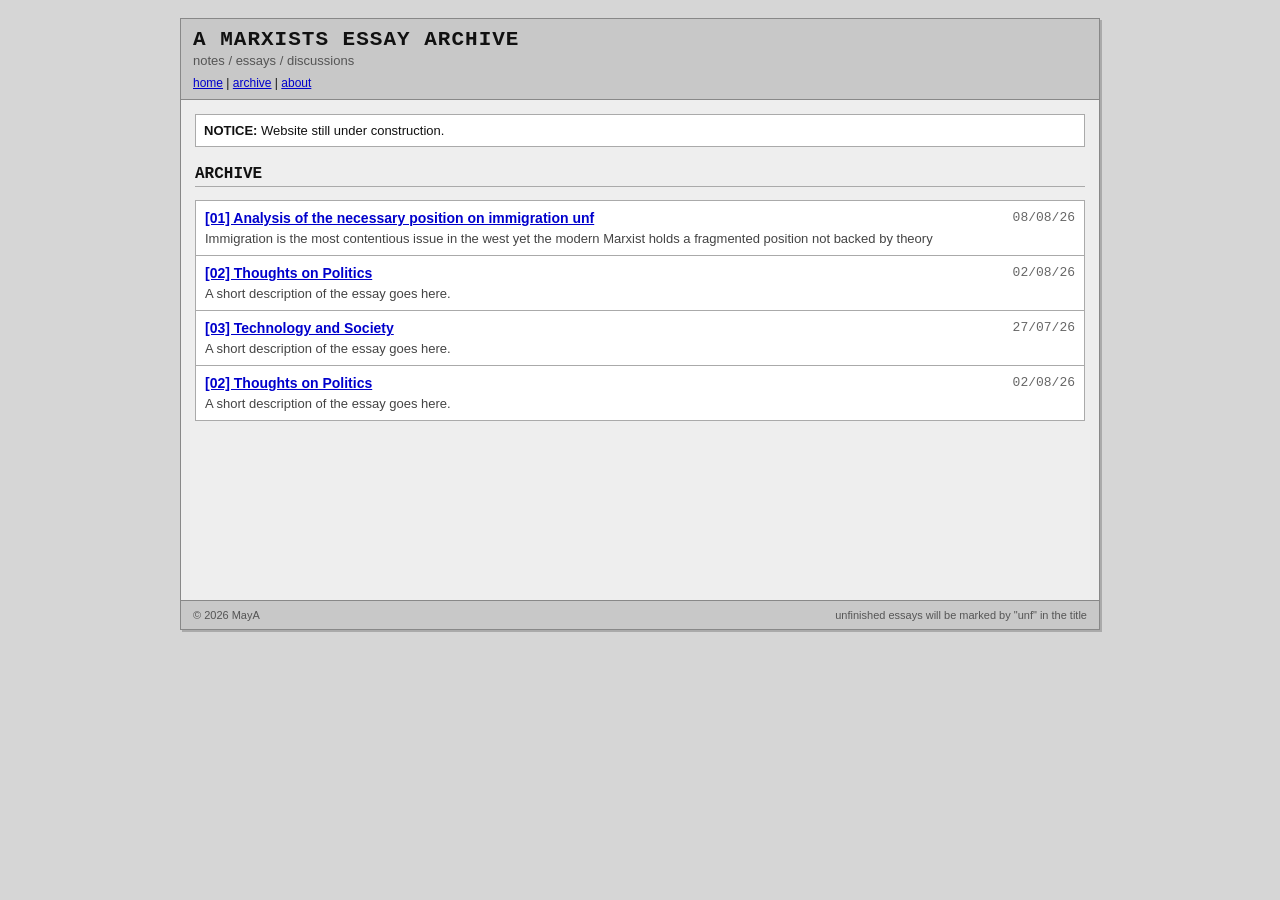
==== index.html @ dbf1d0b2 "edit 1" ====
<!DOCTYPE html>
<html lang="en">
<head>
  <meta charset="UTF-8">
  <meta name="viewport" content="width=device-width, initial-scale=1.0">
  <title>A MARXISTS ESSAY ARCHIVE</title>
  <link rel="stylesheet" href="style.css">
</head>
<body>
  <div class="page">
    <header>
      <div class="title">A MARXISTS ESSAY ARCHIVE</div>
      <div class="subtitle">notes / essays / discussions</div>
      <nav>
        <a href="index.html">home</a> |
        <a href="#archive">archive</a> |
        <a href="about.html">about</a>
      </nav>
    </header>

    <main>
      <section class="notice">
        <b>NOTICE:</b> Website still under construction.
      </section>

      <h2 id="archive">ARCHIVE</h2>

      <div class="essay-list">
        <article>
          <a class="essay-title" href="essay-01.html">[01] Analysis of the necessary position on immigration unf</a>
          <span class="date">08/08/26</span>
          <p>Immigration is the most contentious issue in the west yet the modern Marxist holds a fragmented position not backed by theory</p>
        </article>

        <article>
          <a class="essay-title" href="essay-02.html">[02] Thoughts on Politics</a>
          <span class="date">02/08/26</span>
          <p>A short description of the essay goes here.</p>
        </article>

        <article>
          <a class="essay-title" href="essay-03.html">[03] Technology and Society</a>
          <span class="date">27/07/26</span>
          <p>A short description of the essay goes here.</p>
        </article>

         <article>
          <a class="essay-title" href="essay-02.html">[02] Thoughts on Politics</a>
          <span class="date">02/08/26</span>
          <p>A short description of the essay goes here.</p>
        </article>
      </div>
    </main>

    <footer>
      <span>© 2026 MayA</span>
      <span>unfinished essays will be marked by "unf" in the title</span>
    </footer>
  </div>
</body>
</html>
---- style.css ----
* { box-sizing: border-box; }

body {
  margin: 0;
  background: #d6d6d6;
  color: #111;
  font-family: Arial, Helvetica, sans-serif;
  font-size: 13px;
}

.page {
  width: min(920px, calc(100% - 24px));
  margin: 18px auto;
  background: #eee;
  border: 1px solid #888;
  box-shadow: 2px 2px 0 #aaa;
}

header {
  background: #c8c8c8;
  border-bottom: 1px solid #888;
  padding: 9px 12px;
}

.title {
  font-family: "Courier New", monospace;
  font-size: 21px;
  font-weight: bold;
  letter-spacing: 1px;
}

.subtitle {
  color: #555;
  margin: 2px 0 8px;
}

nav { font-size: 12px; }

a {
  color: #0000cc;
  text-decoration: underline;
}

a:visited { color: #551a8b; }

main {
  padding: 14px;
  min-height: 500px;
}

.notice {
  background: #fff;
  border: 1px solid #aaa;
  padding: 8px;
  margin-bottom: 18px;
}

h1, h2 {
  font-family: "Courier New", monospace;
}

h1 { font-size: 21px; margin: 8px 0; }
h2 { font-size: 16px; border-bottom: 1px solid #aaa; padding-bottom: 3px; }

.essay-list article {
  background: #fff;
  border: 1px solid #aaa;
  border-bottom: 0;
  padding: 9px;
}

.essay-list article:last-child { border-bottom: 1px solid #aaa; }

.essay-title {
  font-weight: bold;
  font-size: 14px;
}

.date {
  float: right;
  color: #666;
  font-family: "Courier New", monospace;
}

.essay-list p {
  margin: 5px 0 0;
  color: #444;
}

.essay-header {
  background: #d9d9d9;
  border: 1px solid #aaa;
  padding: 8px;
  overflow: auto;
}

.essay-header h1 {
  display: inline;
  margin: 0 8px;
}

.essay {
  background: #fff;
  border: 1px solid #aaa;
  border-top: 0;
  padding: 18px;
  line-height: 1.65;
  font-size: 14px;
}

.comments {
  margin-top: 24px;
}

.comment-note {
  background: #fff;
  border: 1px dashed #999;
  padding: 12px;
  color: #555;
}

footer {
  display: flex;
  justify-content: space-between;
  gap: 10px;
  background: #c8c8c8;
  border-top: 1px solid #888;
  padding: 8px 12px;
  color: #555;
  font-size: 11px;
}

@media (max-width: 600px) {
  .page { width: calc(100% - 8px); margin: 4px auto; }
  main { padding: 8px; }
  .date { float: none; display: block; margin-top: 4px; }
  footer { flex-direction: column; }
}
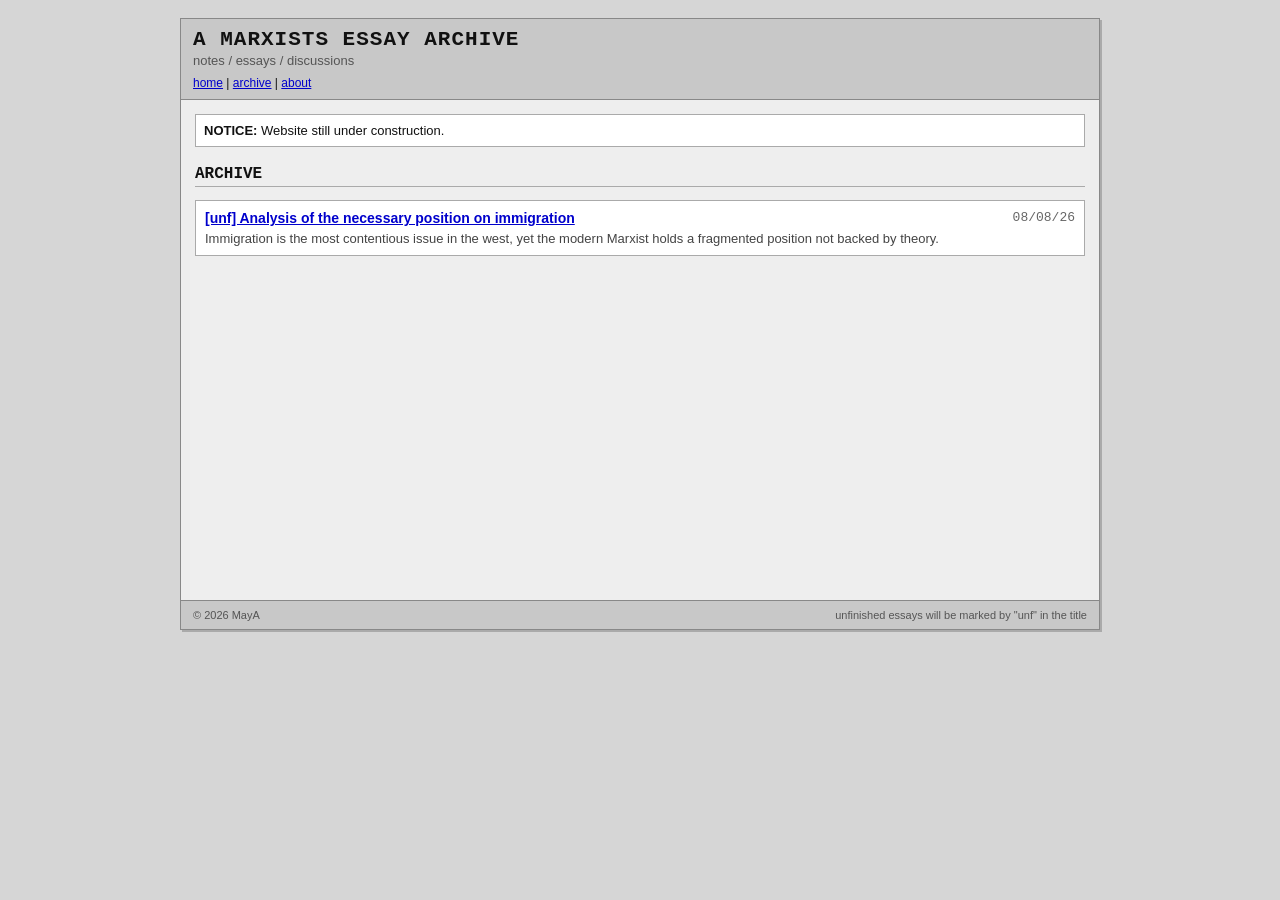
==== commit 7671924e: "edit 1 ext Updated essay title and corrected punctuation in the description." ====
--- a/index.html
+++ b/index.html
@@ -27,27 +27,9 @@
 
       <div class="essay-list">
         <article>
-          <a class="essay-title" href="essay-01.html">[01] Analysis of the necessary position on immigration unf</a>
+          <a class="essay-title" href="essay-01.html">[unf] Analysis of the necessary position on immigration</a>
           <span class="date">08/08/26</span>
-          <p>Immigration is the most contentious issue in the west yet the modern Marxist holds a fragmented position not backed by theory</p>
-        </article>
-
-        <article>
-          <a class="essay-title" href="essay-02.html">[02] Thoughts on Politics</a>
-          <span class="date">02/08/26</span>
-          <p>A short description of the essay goes here.</p>
-        </article>
-
-        <article>
-          <a class="essay-title" href="essay-03.html">[03] Technology and Society</a>
-          <span class="date">27/07/26</span>
-          <p>A short description of the essay goes here.</p>
-        </article>
-
-         <article>
-          <a class="essay-title" href="essay-02.html">[02] Thoughts on Politics</a>
-          <span class="date">02/08/26</span>
-          <p>A short description of the essay goes here.</p>
+          <p>Immigration is the most contentious issue in the west, yet the modern Marxist holds a fragmented position not backed by theory.</p>
         </article>
       </div>
     </main>
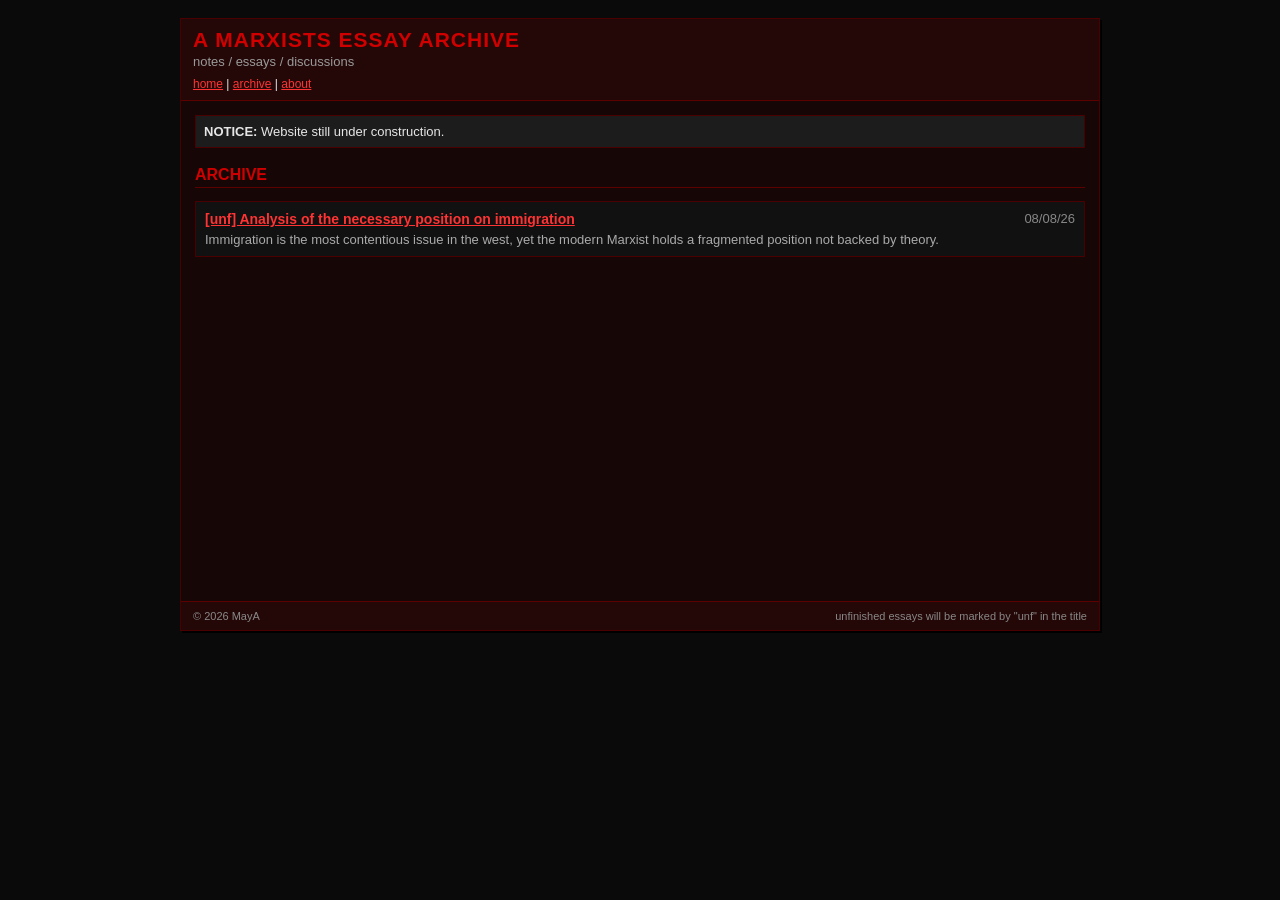
==== commit c244071a: "change path" ====
--- a/index.html
+++ b/index.html
@@ -27,7 +27,7 @@
 
       <div class="essay-list">
         <article>
-          <a class="essay-title" href="essay-01.html">[unf] Analysis of the necessary position on immigration</a>
+          <a class="essay-title" href="position-on-immigration.html">[unf] Analysis of the necessary position on immigration</a>
           <span class="date">08/08/26</span>
           <p>Immigration is the most contentious issue in the west, yet the modern Marxist holds a fragmented position not backed by theory.</p>
         </article>
--- a/style.css
+++ b/style.css
@@ -1,9 +1,11 @@
-* { box-sizing: border-box; }
+* {
+  box-sizing: border-box;
+}
 
 body {
   margin: 0;
-  background: #d6d6d6;
-  color: #111;
+  background: #0a0a0a;
+  color: #e6e6e6;
   font-family: Arial, Helvetica, sans-serif;
   font-size: 13px;
 }
@@ -11,37 +13,42 @@
 .page {
   width: min(920px, calc(100% - 24px));
   margin: 18px auto;
-  background: #eee;
-  border: 1px solid #888;
-  box-shadow: 2px 2px 0 #aaa;
+  background: #160606;
+  border: 1px solid #4a0000;
+  box-shadow: 2px 2px 0 #000;
 }
 
 header {
-  background: #c8c8c8;
-  border-bottom: 1px solid #888;
+  background: #240707;
+  border-bottom: 1px solid #5c0000;
   padding: 9px 12px;
 }
 
 .title {
-  font-family: "Courier New", monospace;
+  font-family: Arial, Helvetica, sans-serif;
   font-size: 21px;
   font-weight: bold;
   letter-spacing: 1px;
+  color: #d00000;
 }
 
 .subtitle {
-  color: #555;
+  color: #999;
   margin: 2px 0 8px;
 }
 
-nav { font-size: 12px; }
+nav {
+  font-size: 12px;
+}
 
 a {
-  color: #0000cc;
+  color: #ff3333;
   text-decoration: underline;
 }
 
-a:visited { color: #551a8b; }
+a:visited {
+  color: #b30000;
+}
 
 main {
   padding: 14px;
@@ -49,27 +56,40 @@
 }
 
 .notice {
-  background: #fff;
-  border: 1px solid #aaa;
+  background: #1c1c1c;
+  border: 1px solid #4a0000;
   padding: 8px;
   margin-bottom: 18px;
 }
 
-h1, h2 {
-  font-family: "Courier New", monospace;
+h1,
+h2 {
+  font-family: Arial, Helvetica, sans-serif;
 }
 
-h1 { font-size: 21px; margin: 8px 0; }
-h2 { font-size: 16px; border-bottom: 1px solid #aaa; padding-bottom: 3px; }
+h1 {
+  font-size: 21px;
+  margin: 8px 0;
+  color: #e6e6e6;
+}
+
+h2 {
+  font-size: 16px;
+  border-bottom: 1px solid #5c0000;
+  padding-bottom: 3px;
+  color: #d00000;
+}
 
 .essay-list article {
-  background: #fff;
-  border: 1px solid #aaa;
+  background: #111;
+  border: 1px solid #4a0000;
   border-bottom: 0;
   padding: 9px;
 }
 
-.essay-list article:last-child { border-bottom: 1px solid #aaa; }
+.essay-list article:last-child {
+  border-bottom: 1px solid #4a0000;
+}
 
 .essay-title {
   font-weight: bold;
@@ -78,18 +98,18 @@
 
 .date {
   float: right;
-  color: #666;
-  font-family: "Courier New", monospace;
+  color: #888;
+  font-family: Arial, Helvetica, sans-serif;
 }
 
 .essay-list p {
   margin: 5px 0 0;
-  color: #444;
+  color: #aaa;
 }
 
 .essay-header {
-  background: #d9d9d9;
-  border: 1px solid #aaa;
+  background: #240707;
+  border: 1px solid #5c0000;
   padding: 8px;
   overflow: auto;
 }
@@ -100,8 +120,8 @@
 }
 
 .essay {
-  background: #fff;
-  border: 1px solid #aaa;
+  background: #111;
+  border: 1px solid #4a0000;
   border-top: 0;
   padding: 18px;
   line-height: 1.65;
@@ -113,26 +133,40 @@
 }
 
 .comment-note {
-  background: #fff;
-  border: 1px dashed #999;
+  background: #1c1c1c;
+  border: 1px dashed #5c0000;
   padding: 12px;
-  color: #555;
+  color: #aaa;
 }
 
 footer {
   display: flex;
   justify-content: space-between;
   gap: 10px;
-  background: #c8c8c8;
-  border-top: 1px solid #888;
+  background: #240707;
+  border-top: 1px solid #5c0000;
   padding: 8px 12px;
-  color: #555;
+  color: #888;
   font-size: 11px;
 }
 
 @media (max-width: 600px) {
-  .page { width: calc(100% - 8px); margin: 4px auto; }
-  main { padding: 8px; }
-  .date { float: none; display: block; margin-top: 4px; }
-  footer { flex-direction: column; }
+  .page {
+    width: calc(100% - 8px);
+    margin: 4px auto;
+  }
+
+  main {
+    padding: 8px;
+  }
+
+  .date {
+    float: none;
+    display: block;
+    margin-top: 4px;
+  }
+
+  footer {
+    flex-direction: column;
+  }
 }
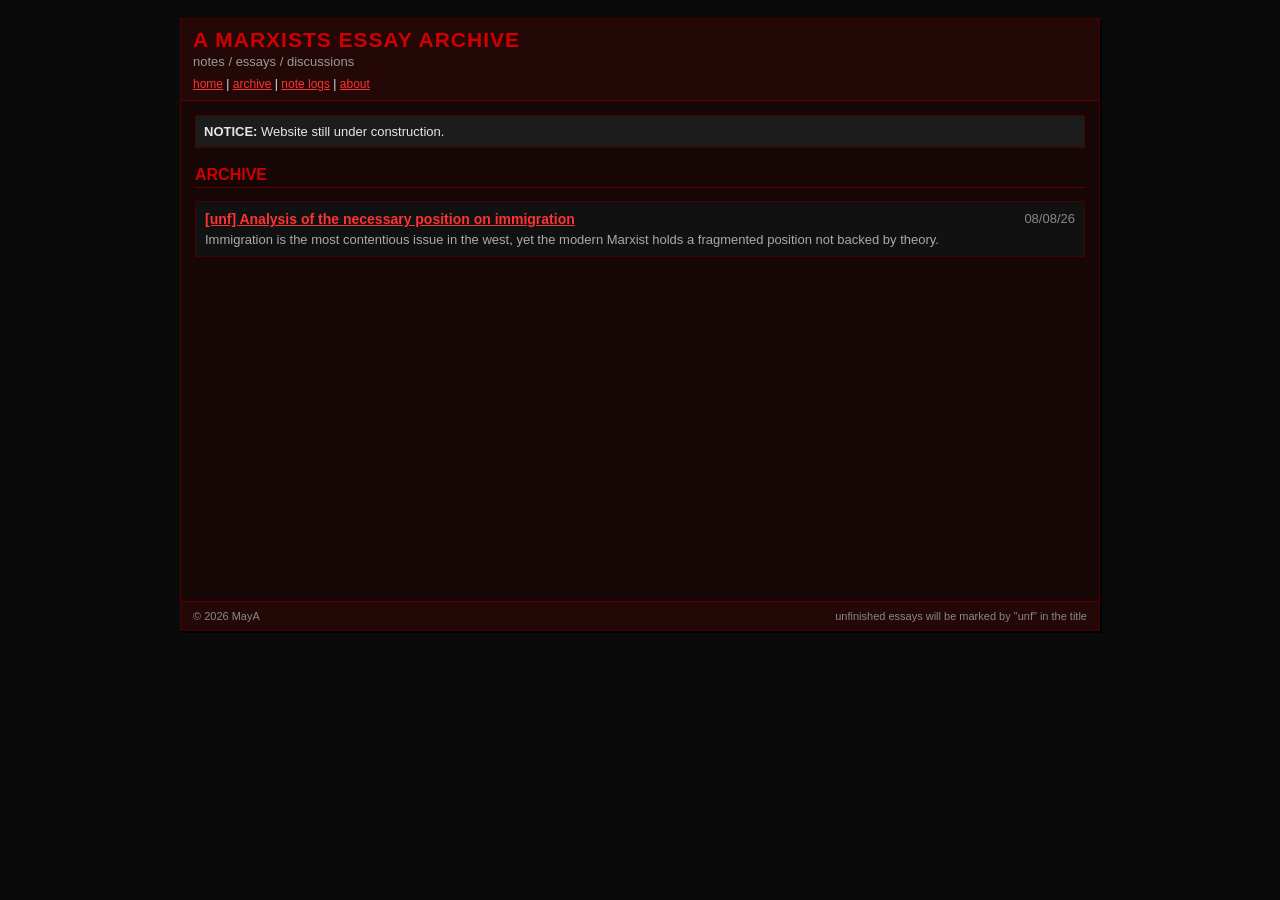
==== commit daf148e2: "Add files via upload" ====
--- a/index.html
+++ b/index.html
@@ -1,9 +1,10 @@
 <!DOCTYPE html>
 <html lang="en">
 <head>
+  <link rel="icon" type="image/png" href="logo.png">
   <meta charset="UTF-8">
   <meta name="viewport" content="width=device-width, initial-scale=1.0">
-  <title>A MARXISTS ESSAY ARCHIVE</title>
+  <title>MEA</title>
   <link rel="stylesheet" href="style.css">
 </head>
 <body>
@@ -14,6 +15,7 @@
       <nav>
         <a href="index.html">home</a> |
         <a href="#archive">archive</a> |
+        <a href="note-logs.html">note logs</a> |
         <a href="about.html">about</a>
       </nav>
     </header>
--- a/style.css
+++ b/style.css
@@ -170,3 +170,423 @@
     flex-direction: column;
   }
 }
+/* Prevent long text and URLs from breaking the mobile layout */
+html, body {
+  max-width: 100%;
+  overflow-x: hidden;
+}
+
+.essay {
+  max-width: 100%;
+  overflow-wrap: anywhere;
+  word-break: break-word;
+}
+
+.essay a {
+  overflow-wrap: anywhere;
+  word-break: break-word;
+}
+
+img {
+  max-width: 100%;
+  height: auto;
+}
+
+input,
+textarea {
+  max-width: 100%;
+  box-sizing: border-box;
+}
+.comments {
+  max-width: 100%;
+  overflow-x: hidden;
+}
+
+/* ================================================================
+   NOTE LOGS
+   ================================================================ */
+.note-controls {
+  background: #1c1c1c;
+  border: 1px solid #4a0000;
+  padding: 10px;
+  margin-bottom: 12px;
+}
+
+.note-search-row {
+  display: flex;
+  align-items: center;
+  gap: 10px;
+  margin-bottom: 10px;
+}
+
+.note-search-row label,
+.sort-label {
+  color: #d00000;
+  font-weight: bold;
+  font-size: 12px;
+}
+
+.note-search-row input,
+.note-filter-row select {
+  background: #111;
+  color: #e6e6e6;
+  border: 1px solid #5c0000;
+  padding: 7px 8px;
+  font: inherit;
+}
+
+.note-search-row input {
+  width: 100%;
+}
+
+.note-filter-row {
+  display: flex;
+  align-items: center;
+  gap: 10px;
+}
+
+.tag-filter-wrap {
+  position: relative;
+  flex: 1;
+}
+
+.filter-button,
+.tag-filter-actions button,
+.note-expand,
+.admin-button,
+.admin-danger,
+.admin-secondary {
+  background: #111;
+  color: #e6e6e6;
+  border: 1px solid #5c0000;
+  padding: 7px 9px;
+  font: inherit;
+  cursor: pointer;
+}
+
+.filter-button {
+  width: 100%;
+  text-align: left;
+}
+
+.filter-button:hover,
+.tag-filter-actions button:hover,
+.note-expand:hover,
+.admin-button:hover,
+.admin-secondary:hover {
+  background: #240707;
+}
+
+.tag-filter-menu {
+  position: absolute;
+  z-index: 20;
+  top: calc(100% + 5px);
+  left: 0;
+  width: min(560px, 100vw - 40px);
+  min-height: 170px;
+  max-height: 360px;
+  overflow-y: auto;
+  background: #111;
+  border: 1px solid #5c0000;
+  box-shadow: 2px 2px 0 #000;
+  padding: 12px;
+}
+
+.tag-filter-heading {
+  color: #d00000;
+  font-weight: bold;
+  border-bottom: 1px solid #4a0000;
+  padding-bottom: 6px;
+  margin-bottom: 8px;
+}
+
+.tag-options {
+  display: grid;
+  grid-template-columns: repeat(2, minmax(0, 1fr));
+  gap: 7px 18px;
+}
+
+.tag-option {
+  display: flex;
+  align-items: center;
+  gap: 7px;
+  padding: 4px 0;
+  color: #ddd;
+  cursor: pointer;
+}
+
+.tag-filter-actions {
+  display: flex;
+  gap: 8px;
+  border-top: 1px solid #4a0000;
+  margin-top: 10px;
+  padding-top: 10px;
+}
+
+.note-status {
+  color: #888;
+  font-size: 11px;
+  margin: 8px 0;
+}
+
+.note-list {
+  display: flex;
+  flex-direction: column;
+}
+
+.note-card {
+  background: #111;
+  border: 1px solid #4a0000;
+  border-bottom: 0;
+  padding: 9px;
+  min-height: 132px;
+  cursor: pointer;
+  outline: none;
+}
+
+.note-card:last-child {
+  border-bottom: 1px solid #4a0000;
+}
+
+.note-card:hover,
+.note-card:focus {
+  background: #151515;
+}
+
+.note-card-header {
+  display: flex;
+  justify-content: space-between;
+  align-items: flex-start;
+  gap: 10px;
+}
+
+.note-card-title-area {
+  display: flex;
+  align-items: center;
+  flex-wrap: wrap;
+  gap: 6px;
+  min-width: 0;
+}
+
+.note-title {
+  font-weight: bold;
+  font-size: 14px;
+}
+
+.note-tags {
+  display: inline-flex;
+  flex-wrap: wrap;
+  gap: 4px;
+  align-items: center;
+}
+
+.note-tag {
+  display: inline-block;
+  border: 1px solid #7a1a1a;
+  background: #240707;
+  color: #ff7777;
+  padding: 1px 5px;
+  font-size: 10px;
+  line-height: 1.3;
+  white-space: nowrap;
+}
+
+.note-excerpt {
+  color: #aaa;
+  margin: 7px 0 5px;
+  line-height: 1.55;
+  display: -webkit-box;
+  -webkit-box-orient: vertical;
+  -webkit-line-clamp: 3;
+  overflow: hidden;
+}
+
+.note-expand {
+  font-size: 11px;
+  padding: 4px 6px;
+}
+
+.note-modal[hidden] {
+  display: none;
+}
+
+.note-modal {
+  position: fixed;
+  inset: 0;
+  z-index: 1000;
+  display: flex;
+  align-items: center;
+  justify-content: center;
+  padding: 28px;
+}
+
+.note-modal-backdrop {
+  position: absolute;
+  inset: 0;
+  background: rgba(0, 0, 0, 0.72);
+}
+
+.note-modal-window {
+  position: relative;
+  z-index: 1;
+  width: min(820px, 100%);
+  max-height: min(820px, calc(100vh - 56px));
+  overflow-y: auto;
+  background: #160606;
+  border: 1px solid #5c0000;
+  box-shadow: 3px 3px 0 #000;
+  padding: 18px;
+}
+
+.note-modal-close {
+  position: absolute;
+  top: 7px;
+  right: 9px;
+  border: 0;
+  background: transparent;
+  color: #d00000;
+  font-size: 25px;
+  cursor: pointer;
+}
+
+.note-modal-header {
+  display: flex;
+  justify-content: space-between;
+  gap: 15px;
+  padding-right: 25px;
+  border-bottom: 1px solid #5c0000;
+  padding-bottom: 8px;
+}
+
+.note-modal-header h1 {
+  margin: 0 0 7px;
+}
+
+.note-full-content {
+  background: #111;
+  border: 1px solid #4a0000;
+  margin-top: 12px;
+  padding: 16px;
+  line-height: 1.7;
+  white-space: pre-wrap;
+  overflow-wrap: anywhere;
+}
+
+.note-source-link {
+  margin-top: 12px;
+}
+
+body.modal-open {
+  overflow: hidden;
+}
+
+/* ================================================================
+   ADMIN
+   ================================================================ */
+.admin-box {
+  background: #111;
+  border: 1px solid #4a0000;
+  padding: 14px;
+  margin-bottom: 14px;
+}
+
+.admin-box h2 {
+  margin-top: 0;
+}
+
+.admin-form {
+  display: grid;
+  gap: 10px;
+}
+
+.admin-form label {
+  color: #d00000;
+  font-weight: bold;
+  font-size: 12px;
+}
+
+.admin-form input,
+.admin-form textarea,
+.admin-form select {
+  width: 100%;
+  background: #0a0a0a;
+  color: #e6e6e6;
+  border: 1px solid #5c0000;
+  padding: 8px;
+  font: inherit;
+}
+
+.admin-form textarea {
+  min-height: 260px;
+  resize: vertical;
+}
+
+.admin-tag-options {
+  display: grid;
+  grid-template-columns: repeat(2, minmax(0, 1fr));
+  gap: 7px 18px;
+  padding: 10px;
+  border: 1px solid #4a0000;
+  background: #0a0a0a;
+}
+
+.admin-actions {
+  display: flex;
+  flex-wrap: wrap;
+  gap: 8px;
+}
+
+.admin-danger {
+  color: #ff7777;
+}
+
+.admin-note-row {
+  border: 1px solid #4a0000;
+  background: #111;
+  padding: 10px;
+  margin-bottom: 8px;
+}
+
+.admin-note-row-title {
+  font-weight: bold;
+}
+
+.admin-note-row-meta {
+  color: #888;
+  font-size: 11px;
+  margin: 4px 0 8px;
+}
+
+.admin-message {
+  color: #aaa;
+  min-height: 18px;
+}
+
+@media (max-width: 600px) {
+  .note-filter-row {
+    align-items: stretch;
+    flex-direction: column;
+  }
+
+  .note-card-header,
+  .note-modal-header {
+    flex-direction: column;
+  }
+
+  .note-card .date {
+    margin-top: 0;
+  }
+
+  .tag-options,
+  .admin-tag-options {
+    grid-template-columns: 1fr;
+  }
+
+  .note-modal {
+    padding: 12px;
+  }
+
+  .note-modal-window {
+    max-height: calc(100vh - 24px);
+  }
+}
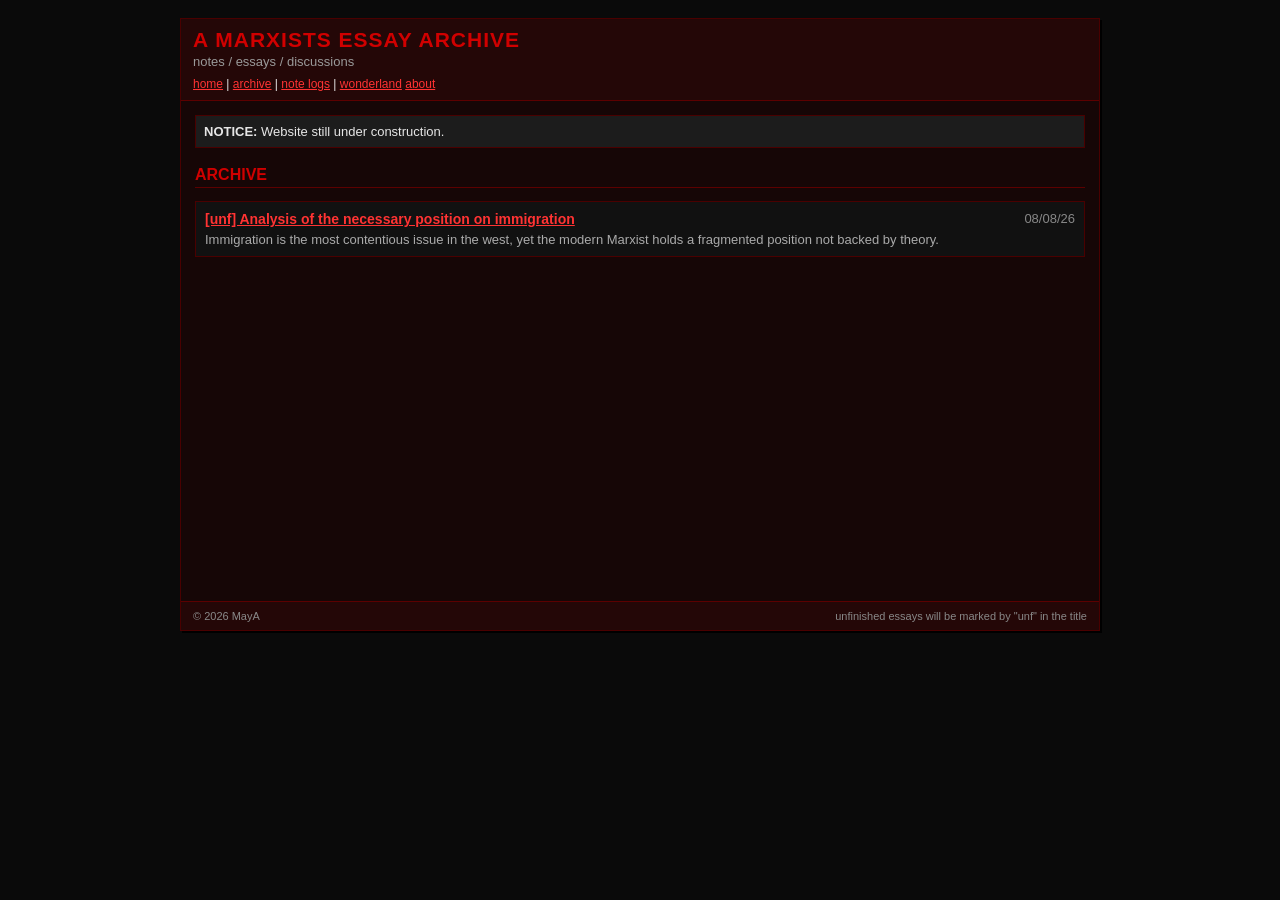
==== commit c76cbfc4: "Update index.html" ====
--- a/index.html
+++ b/index.html
@@ -16,6 +16,7 @@
         <a href="index.html">home</a> |
         <a href="#archive">archive</a> |
         <a href="note-logs.html">note logs</a> |
+        <a href="wonderland.html">wonderland</a>
         <a href="about.html">about</a>
       </nav>
     </header>
--- a/style.css
+++ b/style.css
@@ -472,8 +472,18 @@
   overflow-wrap: anywhere;
 }
 
-.note-source-link {
+ .note-source-link {
   margin-top: 12px;
+}
+
+.note-source-link a {
+  color: #d00000;
+  text-decoration: underline;
+  text-underline-offset: 2px;
+}
+
+.note-source-link a:hover {
+  color: #ff2a2a;
 }
 
 body.modal-open {
@@ -590,3 +600,57 @@
     max-height: calc(100vh - 24px);
   }
 }
+/* ================================
+   ADMIN TAG CHECKBOX FIX
+   ================================ */
+
+.admin-tag-options {
+    width: 100%;
+    max-width: 600px;
+    min-height: 120px;
+    max-height: 300px;
+    overflow-y: auto;
+    box-sizing: border-box;
+    padding: 12px !important;
+
+    display: grid !important;
+    grid-template-columns: repeat(2, minmax(0, 1fr));
+    gap: 6px 18px;
+}
+
+.admin-tag-options label {
+    width: auto !important;
+    height: auto !important;
+    min-height: 30px !important;
+
+    display: flex !important;
+    align-items: center !important;
+
+    margin: 0 !important;
+    padding: 4px 6px !important;
+
+    border: none !important;
+    background: transparent !important;
+}
+
+.admin-tag-options input[type="checkbox"] {
+    width: 18px !important;
+    height: 18px !important;
+    min-width: 18px !important;
+    min-height: 18px !important;
+
+    margin: 0 8px 0 0 !important;
+    padding: 0 !important;
+
+    display: inline-block !important;
+    flex-shrink: 0 !important;
+
+    appearance: auto !important;
+    -webkit-appearance: checkbox !important;
+}
+
+@media (max-width: 600px) {
+    .admin-tag-options {
+        grid-template-columns: 1fr;
+    }
+}
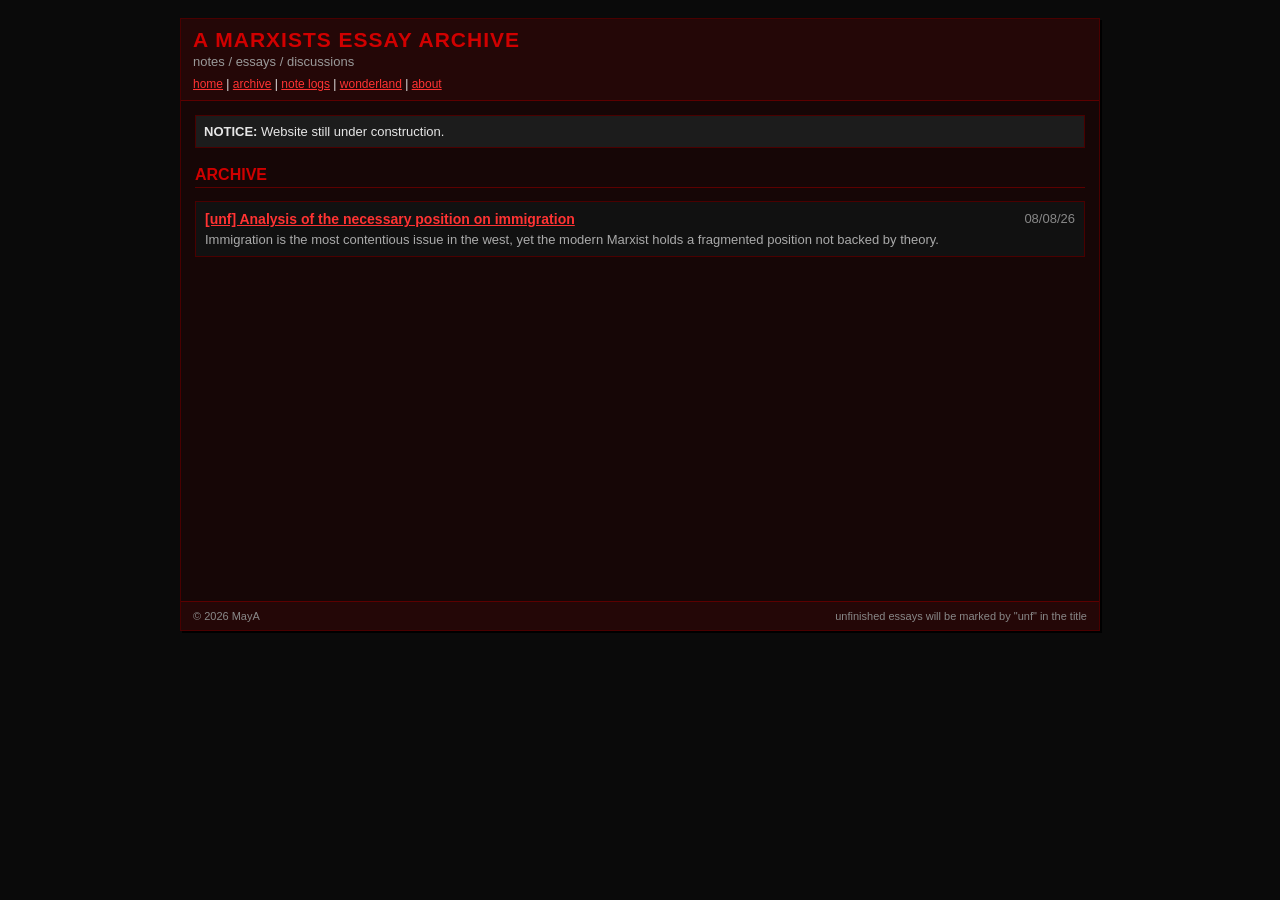
==== commit 1e177a49: "Update index.html" ====
--- a/index.html
+++ b/index.html
@@ -16,7 +16,7 @@
         <a href="index.html">home</a> |
         <a href="#archive">archive</a> |
         <a href="note-logs.html">note logs</a> |
-        <a href="wonderland.html">wonderland</a>
+        <a href="wonderland.html">wonderland</a> |
         <a href="about.html">about</a>
       </nav>
     </header>
